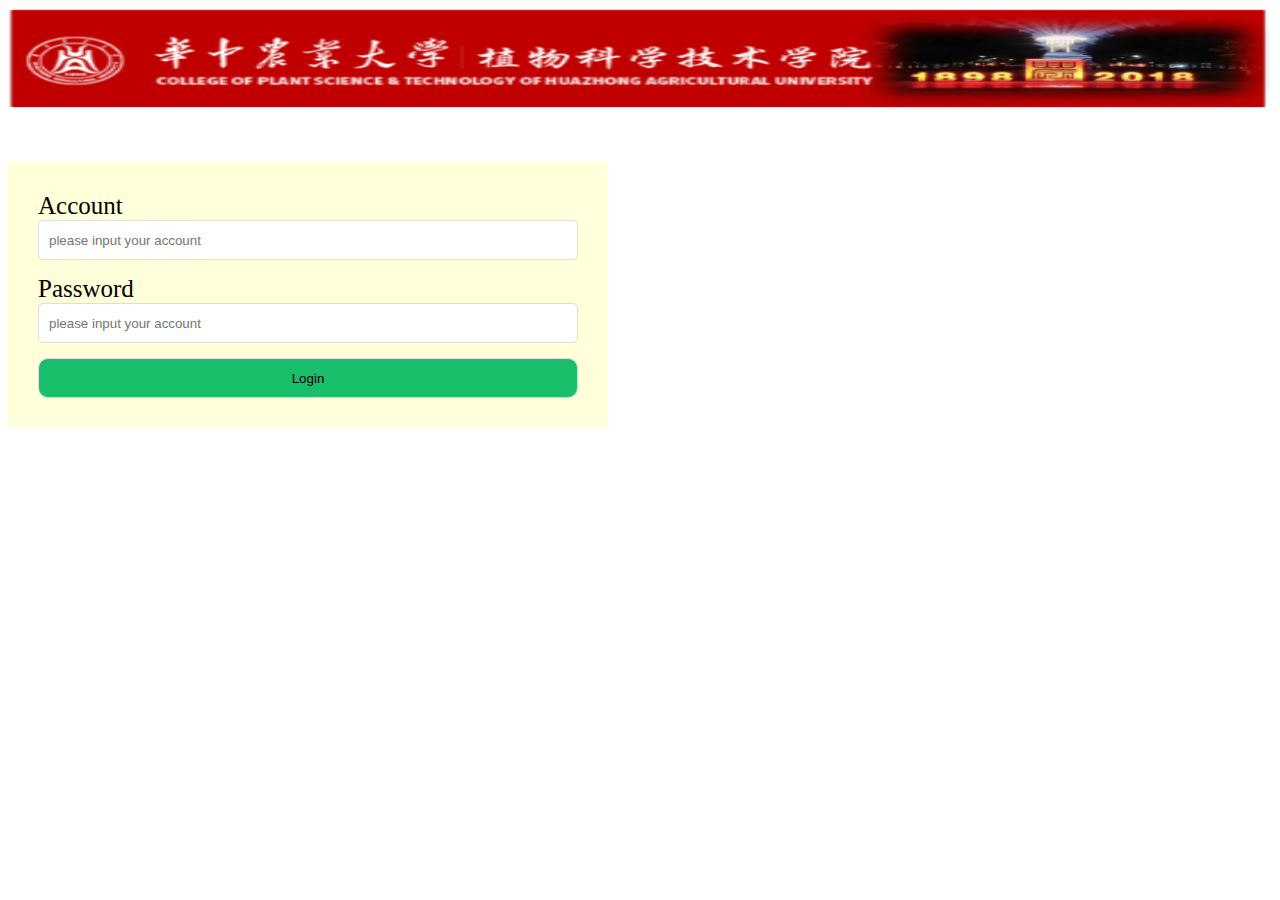
==== login/index.html @ c37af5da "update" ====
<!DOCTYPE html>
<html>
<head>
    <meta charset="utf-8" />
    <meta http-equiv="X-UA-Compatible" content="IE=edge">
    <title>Login</title>
    <meta name="viewport" content="width=device-width, initial-scale=1">
    <link rel="stylesheet" type="text/css" media="screen" href="./main.css" />
    <script src="../register/js/new_ajax.js"></script>
    <script>
        window.onload = function(){
            var oBtn = document.getElementById('btn');
            oBtn.onclick = function(){
                var vaccount = document.getElementById('account').value;
                var vpassword = document.getElementById('password').value;
                if(vaccount == ''|| vpassword == ''){
                    alert('Please fill in the necessary information.');
                }
                var data= "account="+vaccount+"&password="+vpassword;
                ajax('POST','http://139.199.230.213:3000/login',function(str){
                    if(str == 1){
                        localStorage.setItem('account',vaccount);
                        // alert(localStorage.getItem('account'));
                        window.location.href='./person.html';
                    }else{
                        alert('密码错误或用户不存在!');
                    }
                },function(str){
                    alert('Logon failed, please login again');
                },data);
            }
            
        }
    </script>
    <style>
        .container {
            margin-top: 50px;
            width: 100%;
            padding: 30px;
            box-sizing: border-box;
            max-width: 600px;
            background:rgba(255,288,181,.5);
        }
        input {
            border-radius: 5px;
            border: 1px solid #ddd;
            padding: 0 10px;
            width: 100%;
            height: 40px;
            transition: 0.3s;
            font-weight: normal;
            box-sizing: border-box;
            outline: none;
            margin-bottom: 15px;
        }
        .exp__label {
            transition: 0.3s;
            margin-bottom: 5px;
            font-size: 25px;
        }
        .sub{
            position: relative;
            margin-top: 30px;
            display: block;
            width: 100%;
            border-radius: 10px;
            margin: auto;
            background:#19be6b;
            cursor: pointer;
        }
        img{
            width:100%;
            height:100px;
        }
    </style>
</head>
<body>
    <div>
        <img src="../register/Images/one.png">
    </div>
    <div class="container">
        <div>
            <label class="exp__label">Account</label>
            <input type="text" placeholder="please input your account" id="account"/>
        </div>
         <div>
            <label class="exp__label">Password</label>
            <input type="password" placeholder="please input your account" id="password"/>
        </div>
        <div class="exp">
            <input type="button" value="Login" id="btn" class="sub">
        </div>
        
    </div>
</body>
</html>
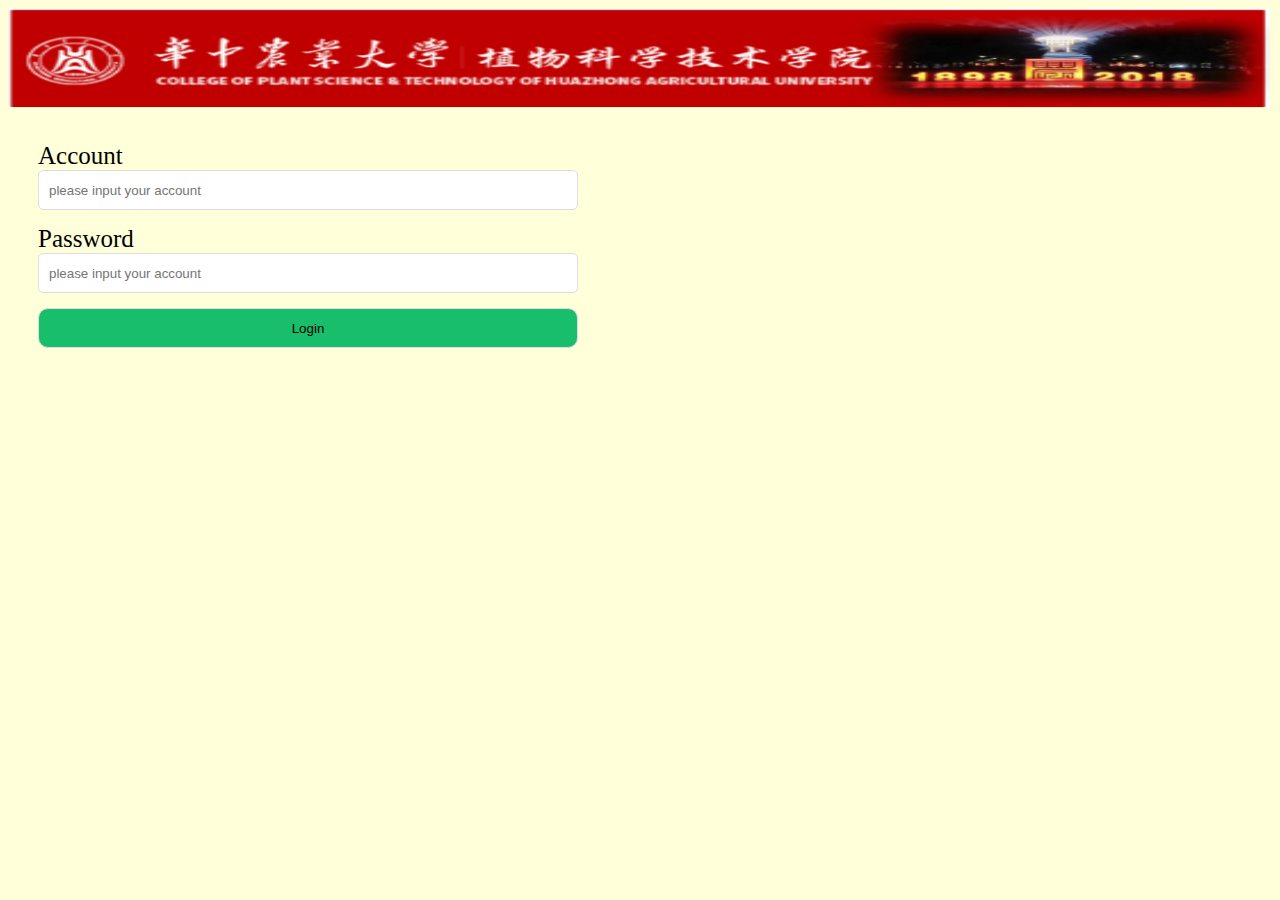
==== commit 2715cbd0: "update" ====
--- a/login/index.html
+++ b/login/index.html
@@ -23,7 +23,7 @@
                         // alert(localStorage.getItem('account'));
                         window.location.href='./person.html';
                     }else{
-                        alert('密码错误或用户不存在!');
+                        alert('Password error or user non-existent!');
                     }
                 },function(str){
                     alert('Logon failed, please login again');
@@ -33,13 +33,14 @@
         }
     </script>
     <style>
+        body{
+            background:rgba(255,288,181,.5);
+        }
         .container {
-            margin-top: 50px;
             width: 100%;
             padding: 30px;
             box-sizing: border-box;
             max-width: 600px;
-            background:rgba(255,288,181,.5);
         }
         input {
             border-radius: 5px;
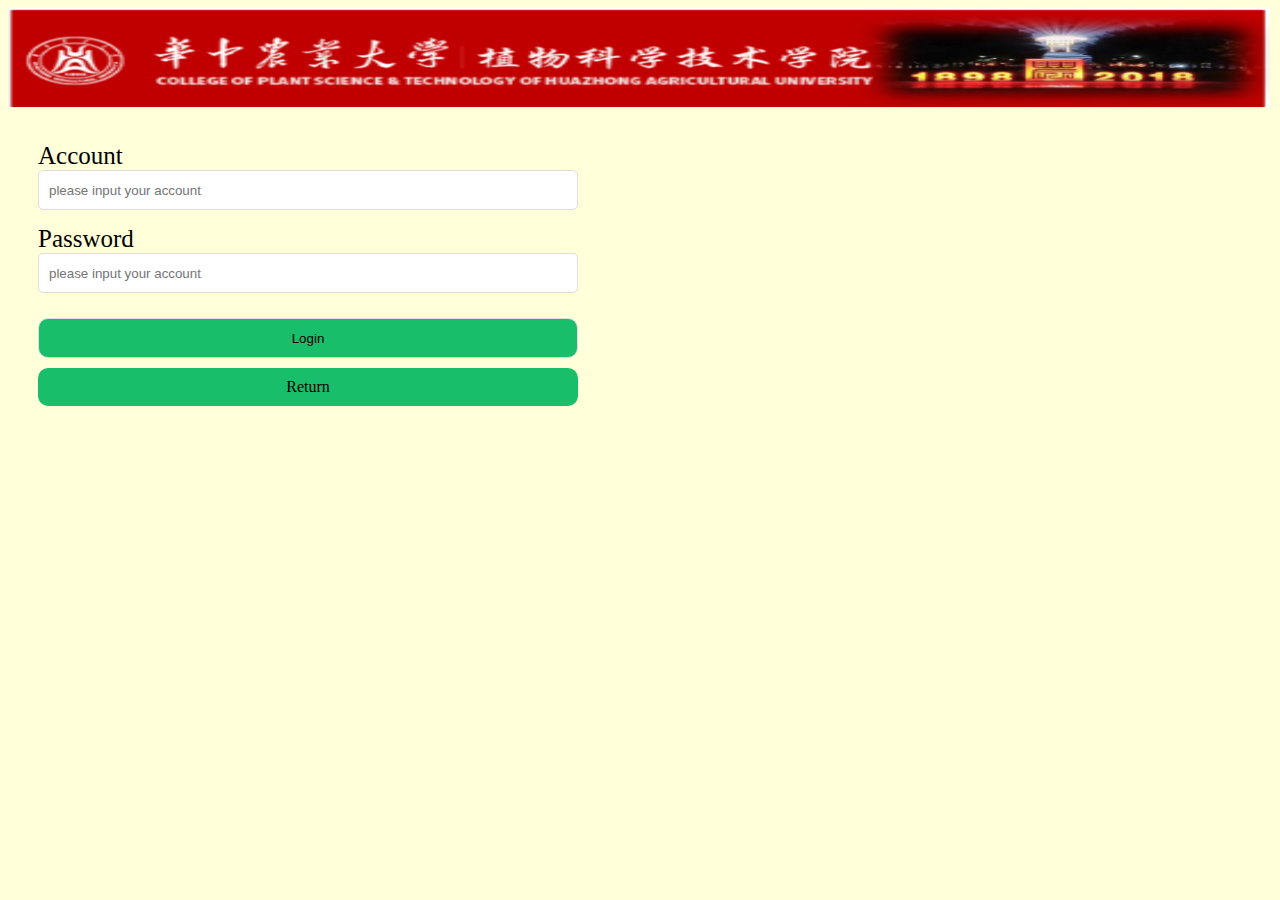
==== commit 93352dcb: "update" ====
--- a/login/index.html
+++ b/login/index.html
@@ -65,7 +65,7 @@
             display: block;
             width: 100%;
             border-radius: 10px;
-            margin: auto;
+            margin: 10px 0;
             background:#19be6b;
             cursor: pointer;
         }
@@ -89,9 +89,11 @@
             <input type="password" placeholder="please input your account" id="password"/>
         </div>
         <div class="exp">
-            <input type="button" value="Login" id="btn" class="sub">
+            <input type="button" value="Login" id="btn" class="sub"">
         </div>
-        
+        <div class="exp">
+            <a style="text-align:center;padding: 10px 0;color: black;text-decoration:none;" class="sub" id="btn" href="../mobile/index.html">Return</a>
+        </div>
     </div>
 </body>
 </html>